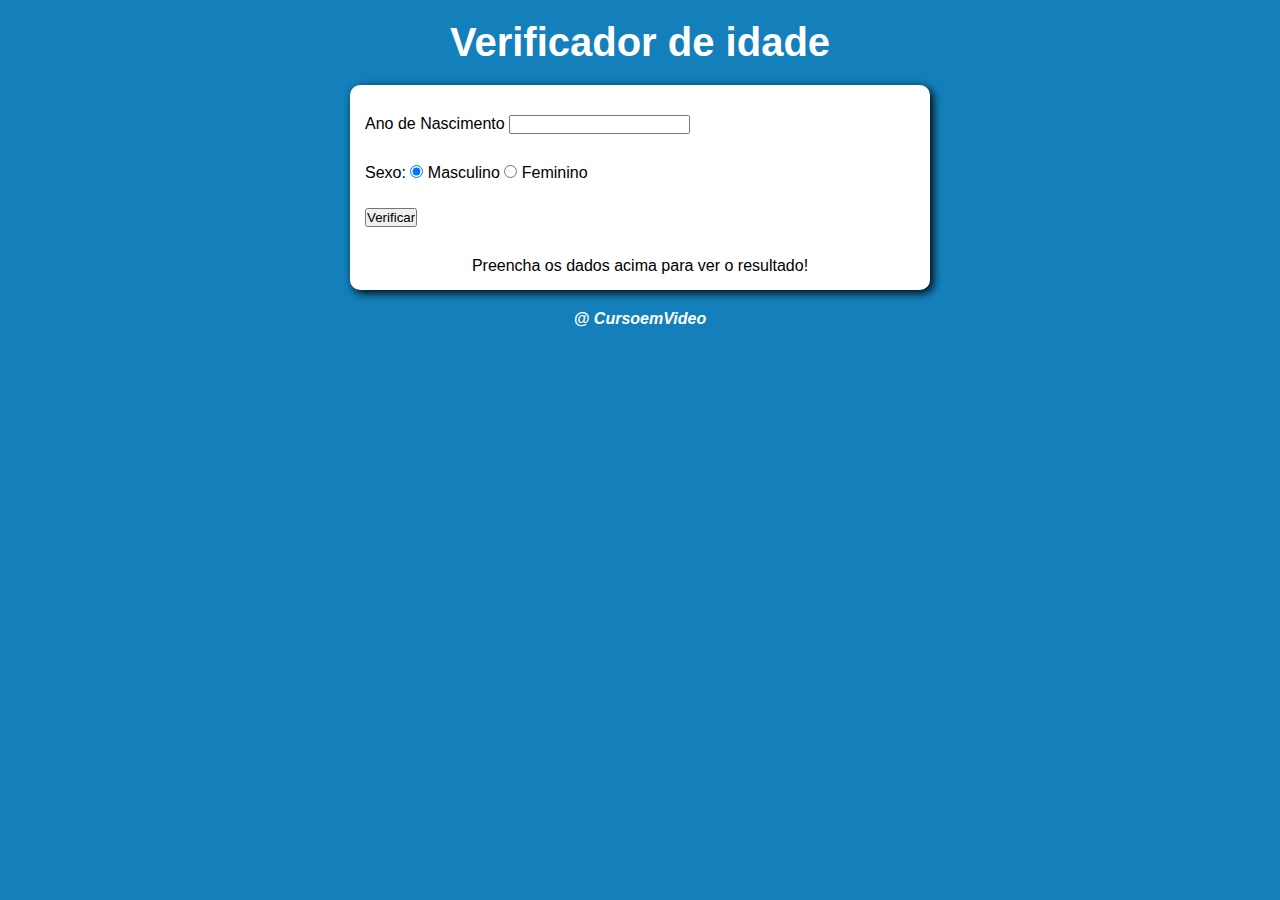
==== exercicios/ex002/index.html @ cb8085c5 "new commit" ====
<!DOCTYPE html>
<html lang="pt-br">
<head>
    <meta charset="UTF-8">
    <meta name="viewport" content="width=device-width, initial-scale=1.0">
    <title>Pseudo Classes</title>
    <link rel="stylesheet" href="style.css">
    <script src="script.js"></script>
    
</head>
<body>
    <header>
        <h1> Verificador de idade </h1>
    </header>
   
      <section>
          <label for="nasc">Ano de Nascimento</label>  
          <input type="number" name="nasc" id="nasc"> <br>
          

          <p>Sexo: 
              <input type="radio" name="sexo" id="isxmas" value="M" checked>
              <label for="isxmas">Masculino</label>
              <input type="radio" name="sexo" id="isxfen" value="F" >
              <label for="isxfen">Feminino</label>             
          </p>
          <p>
            <input  type="button" value="Verificar" onclick="verificar()"> 
          </p>

          <div>
              <p id="res" style="text-align: center;">Preencha os dados acima para ver o resultado!</p>
          </div>
          
      </section>
      <footer>@ CursoemVideo</footer>
   
</body>
</html>
---- exercicios/ex002/style.css ----
@charset "UTF-8";

*{
    margin: 0;
    padding: 0;

    font-family: Arial, Helvetica, sans-serif
}

body
{
   background: rgb(19, 128, 187);
}

header h1{
    margin: 20px;
    text-align: center;
    color: white;
    font-size: 2.5em;
}

section
{
    background-color: white;
    max-width: 550px;
    padding: 15px;
    border-radius: 10px;
    margin: auto;
    box-shadow: 3px 3px 10px black;
    padding-top: 30px;
    
}

input
{
    margin-bottom: 30px;
}




footer
{
   font-style: italic;
    text-align: center;
    color: white;
    font-weight: 600;
    margin-top: 20px;
}
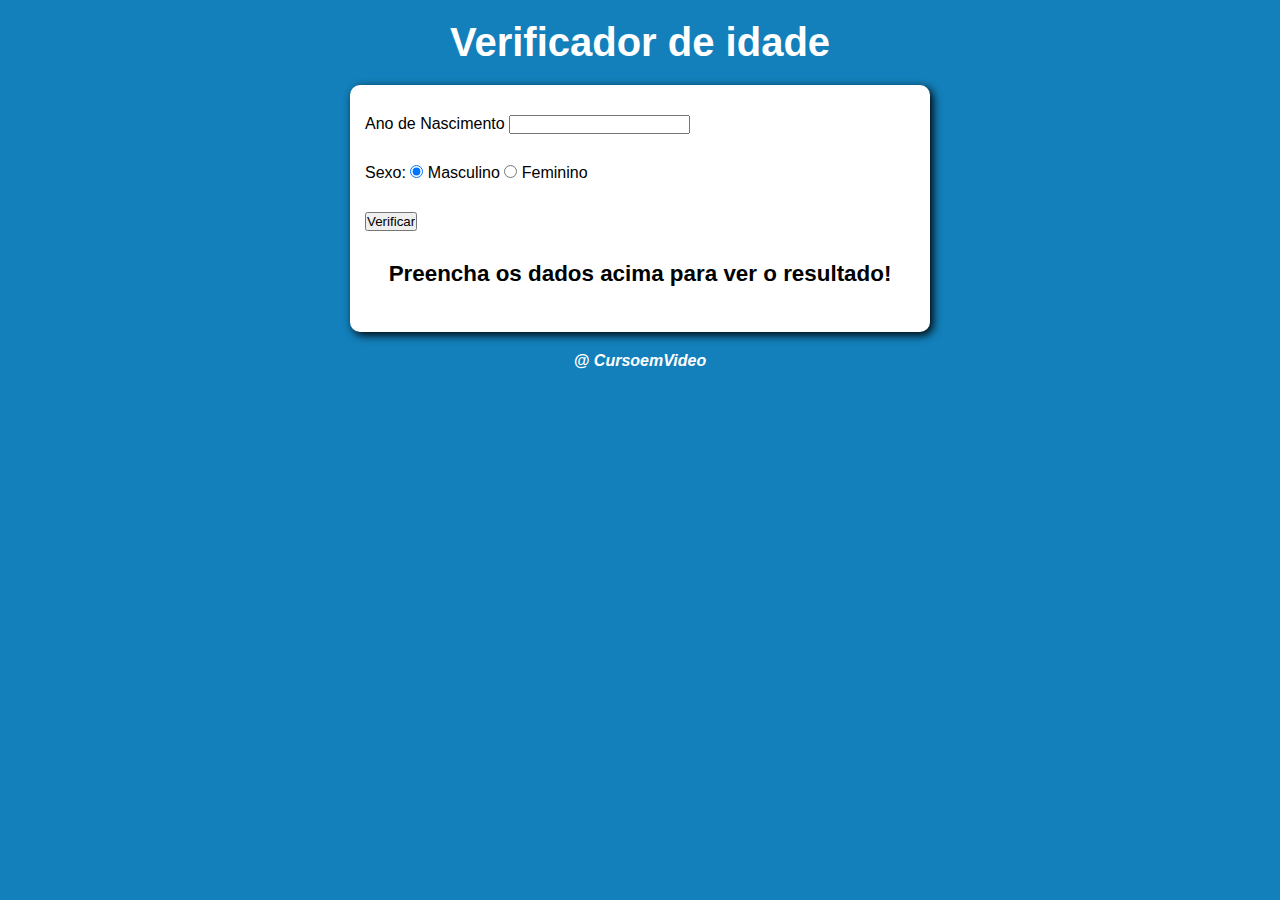
==== commit 59503324: "finalizei exercicio" ====
--- a/exercicios/ex002/index.html
+++ b/exercicios/ex002/index.html
@@ -14,8 +14,10 @@
     </header>
    
       <section>
-          <label for="nasc">Ano de Nascimento</label>  
-          <input type="number" name="nasc" id="nasc"> <br>
+          <p>
+              <label for="nasc">Ano de Nascimento</label>
+              <input type="number" name="nasc" id="nasc">
+          </p>
           
 
           <p>Sexo: 
@@ -28,8 +30,8 @@
             <input  type="button" value="Verificar" onclick="verificar()"> 
           </p>
 
-          <div>
-              <p id="res" style="text-align: center;">Preencha os dados acima para ver o resultado!</p>
+          <div id="res">
+              <p>Preencha os dados acima para ver o resultado!</p>
           </div>
           
       </section>
--- a/exercicios/ex002/style.css
+++ b/exercicios/ex002/style.css
@@ -31,13 +31,18 @@
     
 }
 
-input
+p
 {
     margin-bottom: 30px;
 }
 
 
-
+#res > p
+{
+    text-align: center;
+    font-weight: bold;
+    font-size: 1.4em;
+}
 
 footer
 {
@@ -46,4 +51,4 @@
     color: white;
     font-weight: 600;
     margin-top: 20px;
-}+}
